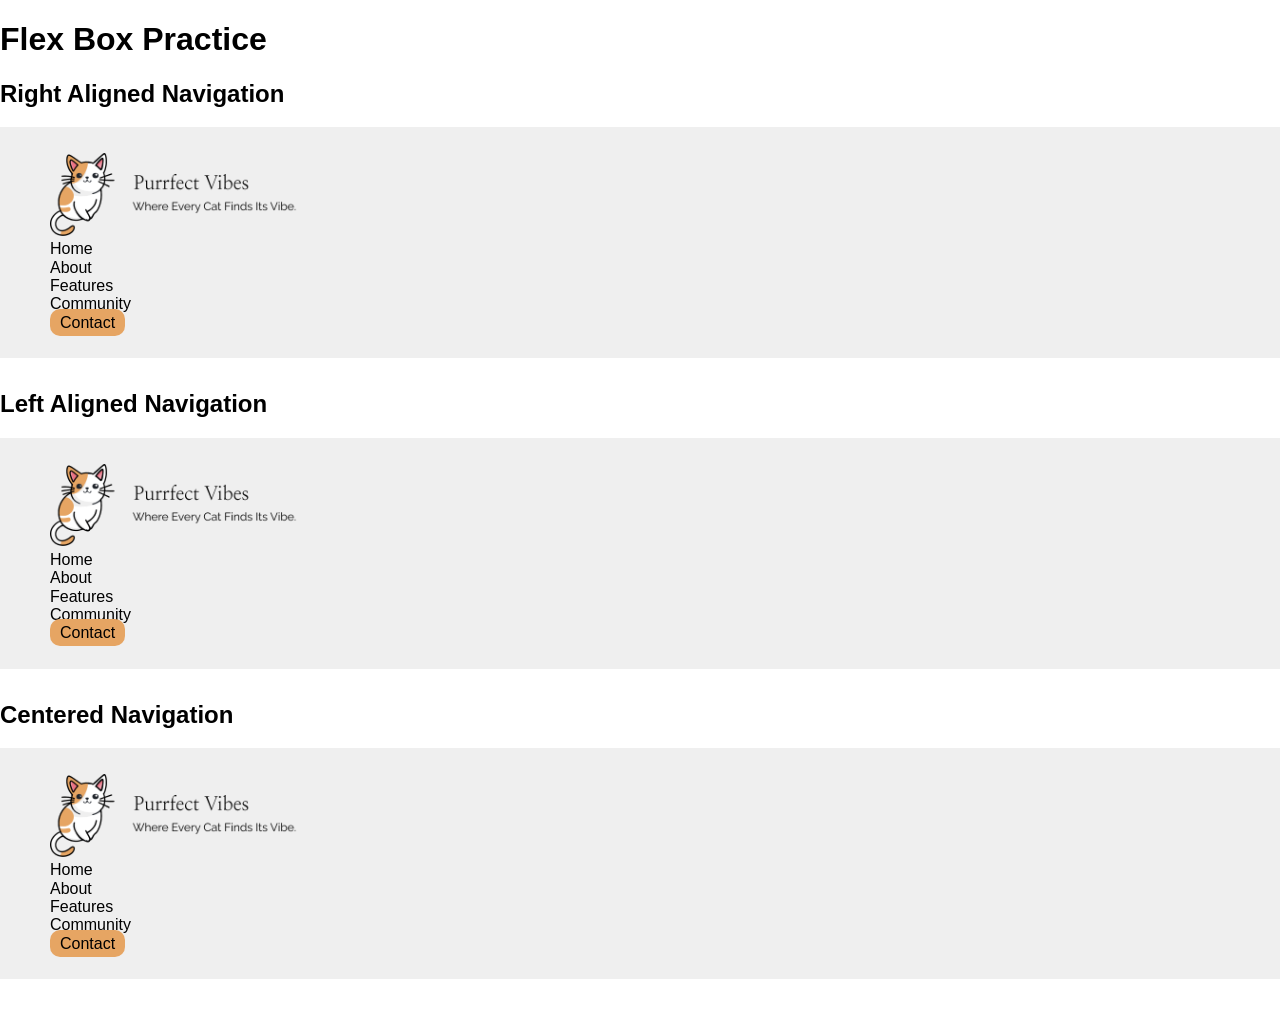
==== beginning/part1/index.html @ b2b12a91 "added beginning files" ====
<!DOCTYPE html>
<html lang="en">
<head>
    <meta charset="UTF-8">
    <meta name="viewport" content="width=device-width, initial-scale=1.0">
    <title>Flex Box Layout Practice</title>
    <link rel="stylesheet" href="css/normalize.css">
    <link rel="stylesheet" href="css/styles.css">
</head>
<body>
    <h1>Flex Box Practice</h1>
    <h2>Right Aligned Navigation</h2>
    <nav class="nav1">
        <ul>
            <li><img src="assets/logo.png" alt="logo"></li>
            <li><a href="#">Home</a></li>
            <li><a href="#">About</a></li>
            <li><a href="#">Features</a></li>
            <li><a href="#">Community</a></li>
            <li><a href="#" class="button">Contact</a></li>
        </ul>
    </nav>

    <h2>Left Aligned Navigation</h2>
    <nav class="nav2">
        <ul>
            <li><img src="assets/logo.png" alt="logo"></li>
            <li><a href="#">Home</a></li>
            <li><a href="#">About</a></li>
            <li><a href="#">Features</a></li>
            <li><a href="#">Community</a></li>
            <li><a href="#" class="button">Contact</a></li>
        </ul>
    </nav>

    <h2>Centered Navigation</h2>
    <nav class="nav3">
        <ul>
            <li><img src="assets/logo.png" alt="logo"></li>
            <li><a href="#">Home</a></li>
            <li><a href="#">About</a></li>
            <li><a href="#">Features</a></li>
            <li><a href="#">Community</a></li>
            <li><a href="#" class="button">Contact</a></li>
        </ul>
    </nav>
</body>
</html>
---- beginning/part1/css/styles.css ----
body {
    font-size: 16px;
    font-family: Verdana, Geneva, Tahoma, sans-serif;
}
a {
    text-decoration: none;
    color: #000
}
a:hover {
    color: #e6a563;
}
nav {
    background-color: #efefef;
    padding: 10px;
    margin-bottom: 2em;
}
nav img {
    width: 250px;
}
nav ul {
    list-style-type: none;
}
.button {
    background-color: #e6a563;
    border-radius: 10px;
    padding: 5px 10px;
}
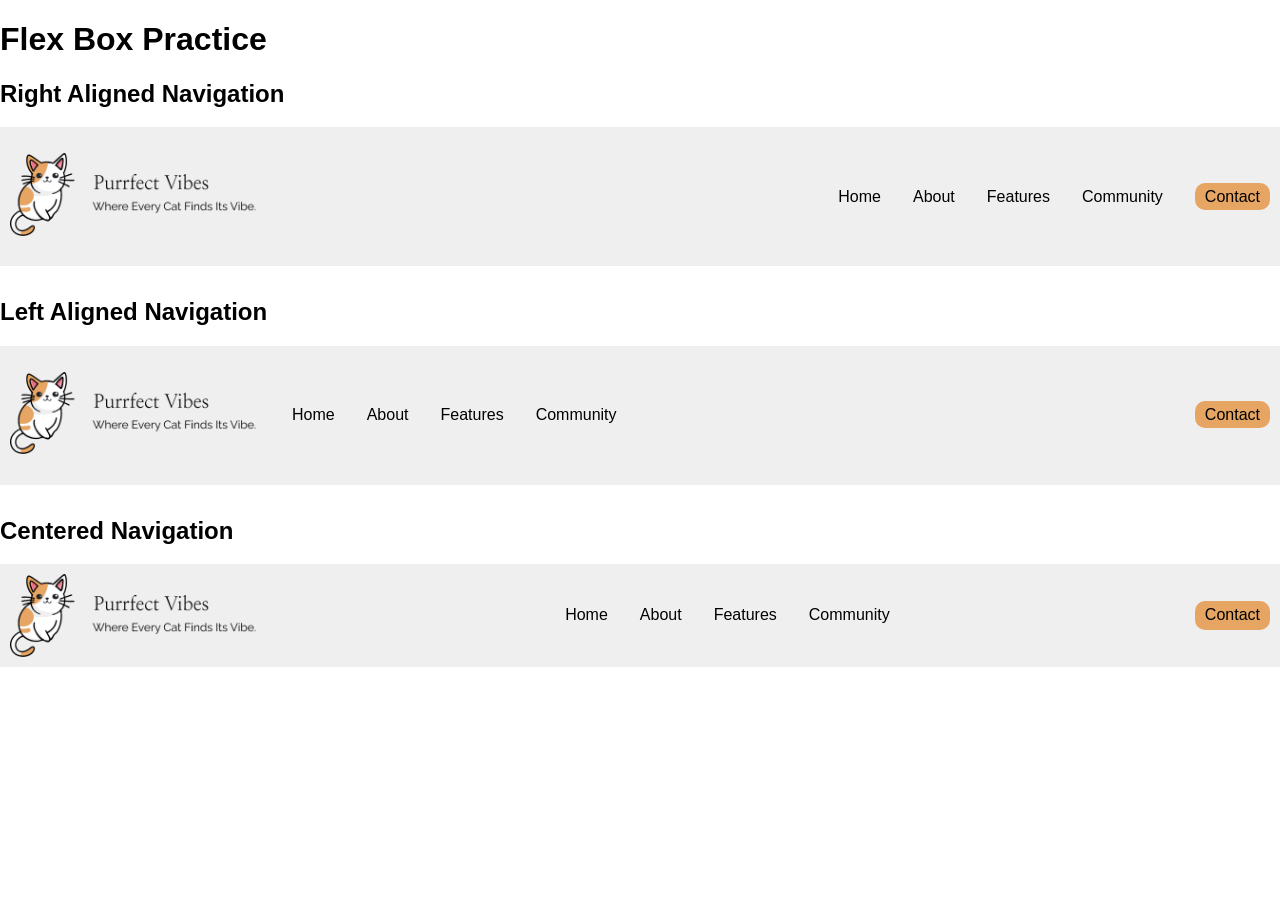
==== commit 298e8efa: "update index.html and styles.css nav completed, hero working" ====
--- a/beginning/part1/index.html
+++ b/beginning/part1/index.html
@@ -35,14 +35,14 @@
 
     <h2>Centered Navigation</h2>
     <nav class="nav3">
+        <img src="assets/logo.png" alt="logo">
         <ul>
-            <li><img src="assets/logo.png" alt="logo"></li>
             <li><a href="#">Home</a></li>
             <li><a href="#">About</a></li>
             <li><a href="#">Features</a></li>
             <li><a href="#">Community</a></li>
-            <li><a href="#" class="button">Contact</a></li>
         </ul>
+        <a href="#" class="button">Contact</a>
     </nav>
 </body>
 </html>
--- a/beginning/part1/css/styles.css
+++ b/beginning/part1/css/styles.css
@@ -24,4 +24,42 @@
     background-color: #e6a563;
     border-radius: 10px;
     padding: 5px 10px;
-}+}
+
+.nav1 ul {
+    display: flex;
+    justify-content: flex-end;
+    align-items: center;
+    gap: 2em;
+    padding: 0;
+}
+
+.nav1 li:first-child {
+    margin-right: auto;
+}
+
+.nav2 ul {
+    display: flex;
+    justify-content: flex-start;
+    align-items: center;
+    gap: 2em;
+    padding: 0;
+}
+
+.nav2 li:last-child {
+    margin-left: auto;
+}
+
+.nav3 {
+    display: flex;
+    align-items: center;
+    justify-content: space-between;
+
+}
+.nav3 ul {
+    display: flex;
+    align-items: center;
+    gap: 2em;
+    padding: 0;
+}
+
